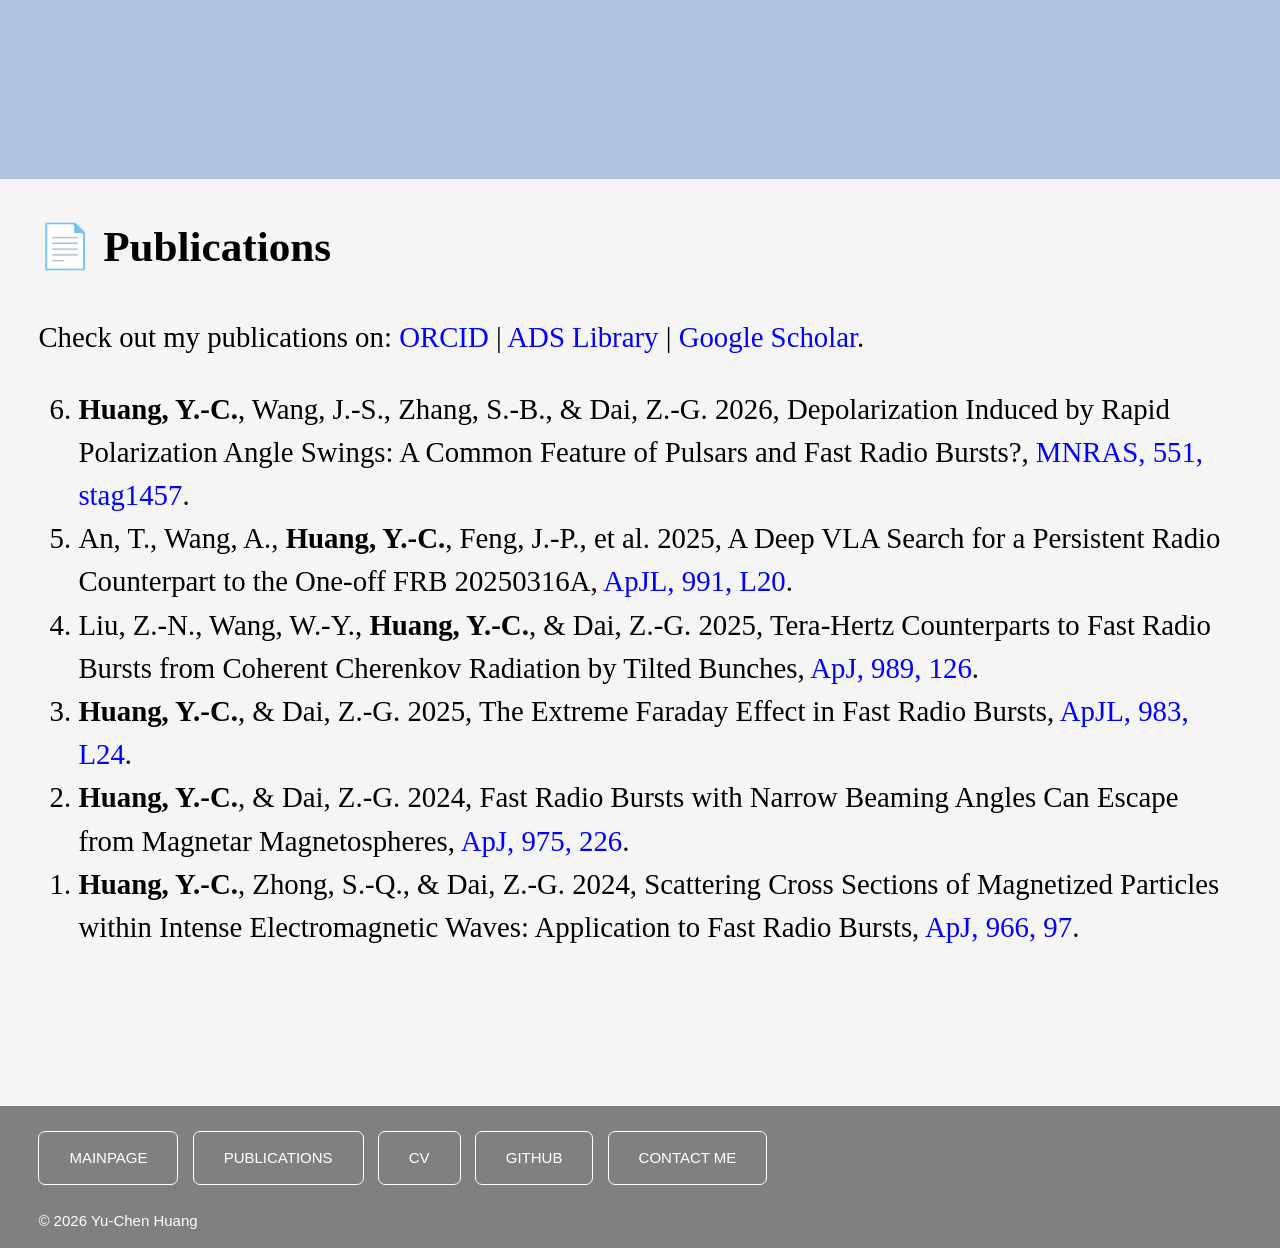
==== publications.html @ b3e76aa9 "Add files via upload" ====
<!DOCTYPE html>
<html lang="en">


<head>
    <link rel="icon" type="image/png" href="favicon.png">
    <meta charset="UTF-8">
    <meta name="viewport" content="width=device-width, initial-scale=1.0">
    <link rel="stylesheet" href="style.css">
</head>




<body>
    <header>
        <div class="image-credit"></div>
    </header>



    <div class="bodytext">




    <section id="publications">
    <h2> 📄 Publications</h2>

    <p>Check out my publications on:  
        <a href="https://orcid.org/0009-0009-7749-8998" target="_blank">ORCID</a> | 
        <a href="https://ui.adsabs.harvard.edu/public-libraries/Ja7J52rVSSCBquu1zqYPrA" target="_blank">ADS Library</a> |
        <a href="https://scholar.google.com/citations?hl=en&user=CNCvmr4AAAAJ" target="_blank">Google Scholar</a>.
        
    </p>
        <ol reversed>


            <li>
                <b>Huang, Y.-C.</b>, Wang, J.-S., Zhang, S.-B., & Dai, Z.-G. 2026, 
                Depolarization Induced by Rapid Polarization Angle Swings: A Common Feature of Pulsars and Fast Radio Bursts?,
                <a href="https://doi.org/10.1093/mnras/stag1457" target="_blank" class="paper-link">
                MNRAS, 551, stag1457</a>.
                <span class="__dimensions_badge_embed__"
                      data-doi="10.1093/mnras/stag1457"
                       data-style="large_rectangle">
                </span>
                <script async src="https://integration-badge.dimensions.ai/static/ai/badge.js"></script>
            </li>



            <li>
                An, T., Wang, A., <b>Huang, Y.-C.</b>, Feng, J.-P., et al. 2025, 
                A Deep VLA Search for a Persistent Radio Counterpart to the One-off FRB 20250316A,
                <a href="https://doi.org/10.3847/2041-8213/ae0324" target="_blank" class="paper-link">
                ApJL, 991, L20</a>.
                <span class="__dimensions_badge_embed__"
                      data-doi="10.3847/2041-8213/ae0324"
                       data-style="large_rectangle">
                </span>
                <script async src="https://integration-badge.dimensions.ai/static/ai/badge.js"></script>
            </li>

            <li>
                Liu, Z.-N., Wang, W.-Y., <b>Huang, Y.-C.</b>, & Dai, Z.-G. 2025,
                Tera-Hertz Counterparts to Fast Radio Bursts from Coherent Cherenkov Radiation by Tilted Bunches,
                <a href="https://doi.org/10.3847/1538-4357/adea76" target="_blank" class="paper-link">
                ApJ, 989, 126</a>.
                <span class="__dimensions_badge_embed__"
                      data-doi="10.3847/1538-4357/adea76"
                       data-style="large_rectangle">
                </span>
                <script async src="https://integration-badge.dimensions.ai/static/ai/badge.js"></script>
            </li>

            <li>
                <b>Huang, Y.-C.</b>, & Dai, Z.-G. 2025, 
                The Extreme Faraday Effect in Fast Radio Bursts,
                <a href="https://doi.org/10.3847/2041-8213/adc55e" target="_blank" class="paper-link">
                ApJL, 983, L24</a>.
                <span class="__dimensions_badge_embed__"
                      data-doi="10.3847/2041-8213/adc55e"
                       data-style="large_rectangle">
                </span>
                <script async src="https://integration-badge.dimensions.ai/static/ai/badge.js"></script>
            </li>

            <li>
                <b>Huang, Y.-C.</b>, & Dai, Z.-G. 2024,
                Fast Radio Bursts with Narrow Beaming Angles Can Escape from Magnetar Magnetospheres,
                <a href="https://doi.org/10.3847/1538-4357/ad822e" target="_blank" class="paper-link">
                ApJ, 975, 226</a>.
                <span class="__dimensions_badge_embed__"
                      data-doi="10.3847/1538-4357/ad822e"
                       data-style="large_rectangle">
                </span>
                <script async src="https://integration-badge.dimensions.ai/static/ai/badge.js"></script>
            </li>

            <li>
                <b>Huang, Y.-C.</b>, Zhong, S.-Q., & Dai, Z.-G. 2024, 
                Scattering Cross Sections of Magnetized Particles within Intense Electromagnetic Waves: 
                Application to Fast Radio Bursts,
                <a href="https://doi.org/10.3847/1538-4357/ad39e7" target="_blank" class="paper-link">
                ApJ, 966, 97</a>.
                <span class="__dimensions_badge_embed__"
                      data-doi="10.3847/1538-4357/ad39e7"
                       data-style="large_rectangle">
                </span>
                <script async src="https://integration-badge.dimensions.ai/static/ai/badge.js"></script>
            </li>

        </ol>
    </section>




    </div>




    <footer>

    <nav>
        <ul>
            <li><a href="index.html">MAINPAGE</a></li>
            <li><a href="publications.html">PUBLICATIONS</a></li>
            <li><a href="ych_CV.pdf" target="_blank">CV</a></li>
            <li><a href="https://github.com/ychastro" target="_blank">GITHUB</a></li>
            <li><a href="mailto:ychuang@mail.ustc.edu.cn">CONTACT ME</a></li>
        </ul>
    </nav>
    
    <p>&copy; 2026 Yu-Chen Huang</p>

</footer>




    
</body>








</html>
---- style.css ----
header{
    background-size: cover;     
    background-position: center; 
    background-color: lightsteelblue;               
    margin: 0%;
    padding: 7% 0% 7% 0%;
}




body{
    background-color: whitesmoke;
    color: black;
    font-family: Palatino, Georgia, "Times New Roman";
    font-size: 1.8rem; 
    line-height: 1.5;
    margin: 0;
    display: flex;
    flex-direction: column;
    min-height: 100vh;
    min-height: 100dvh;
}



.about-photo { 
    width: 220px; 
    height: auto; 
    float: left; 
    margin: 0% 5% 2% 2%; 
    border-radius: 10%; 
}



.bodytext{
    text-align: left;
    margin: 0% 3% 10% 3%;
    flex: 1;
}



body a {
    color: blue;
    text-decoration: none;
}


.paper-link {
    text-decoration: none;
}



.educationdetail{
    color: gray;
}



footer {
    background-color: gray;
    background-size: cover;
    background-position: center;
    color: white;
    padding: 0% 0% 0% 3%; 
    text-align: left;
    font-family: Arial;
    font-size: 15px; 
}



footer nav ul {
    list-style: none;
    padding: 0vw;
}



footer nav ul li {
    display: inline;
}



footer nav ul li a {

    display: inline-block;           /* 让 a 可以设置内边距 */
    padding: 15px 30px 15px 30px;        /* 边框和字体之间空白，上右下左*/
    margin: 10px 10px 10px 0px;    
    color: white;                     /* 文字颜色 */
    background-color: rgba(255,255,255,0); /* 背景颜色 */
    border: 1px solid white;          /* 白色边框粗细 */
    border-radius: 7px;               /* 圆角按钮 */
    font-family: Arial, Helvetica, sans-serif;
    font-size: 15px;                 /* 文字大小 */
    transition: all 0.3s ease;        /* 鼠标悬停动画 */
}




/* 悬停效果 */
footer nav ul li a:hover {
    background-color: rgba(255, 255, 255, 0.376); /* 半透明背景 */
    border-color: white;                    /* 可以换成金色边框，呼应银河 */
    cursor: pointer;
    transform: translateY(-1px); /* 👈 向上移动 */
}
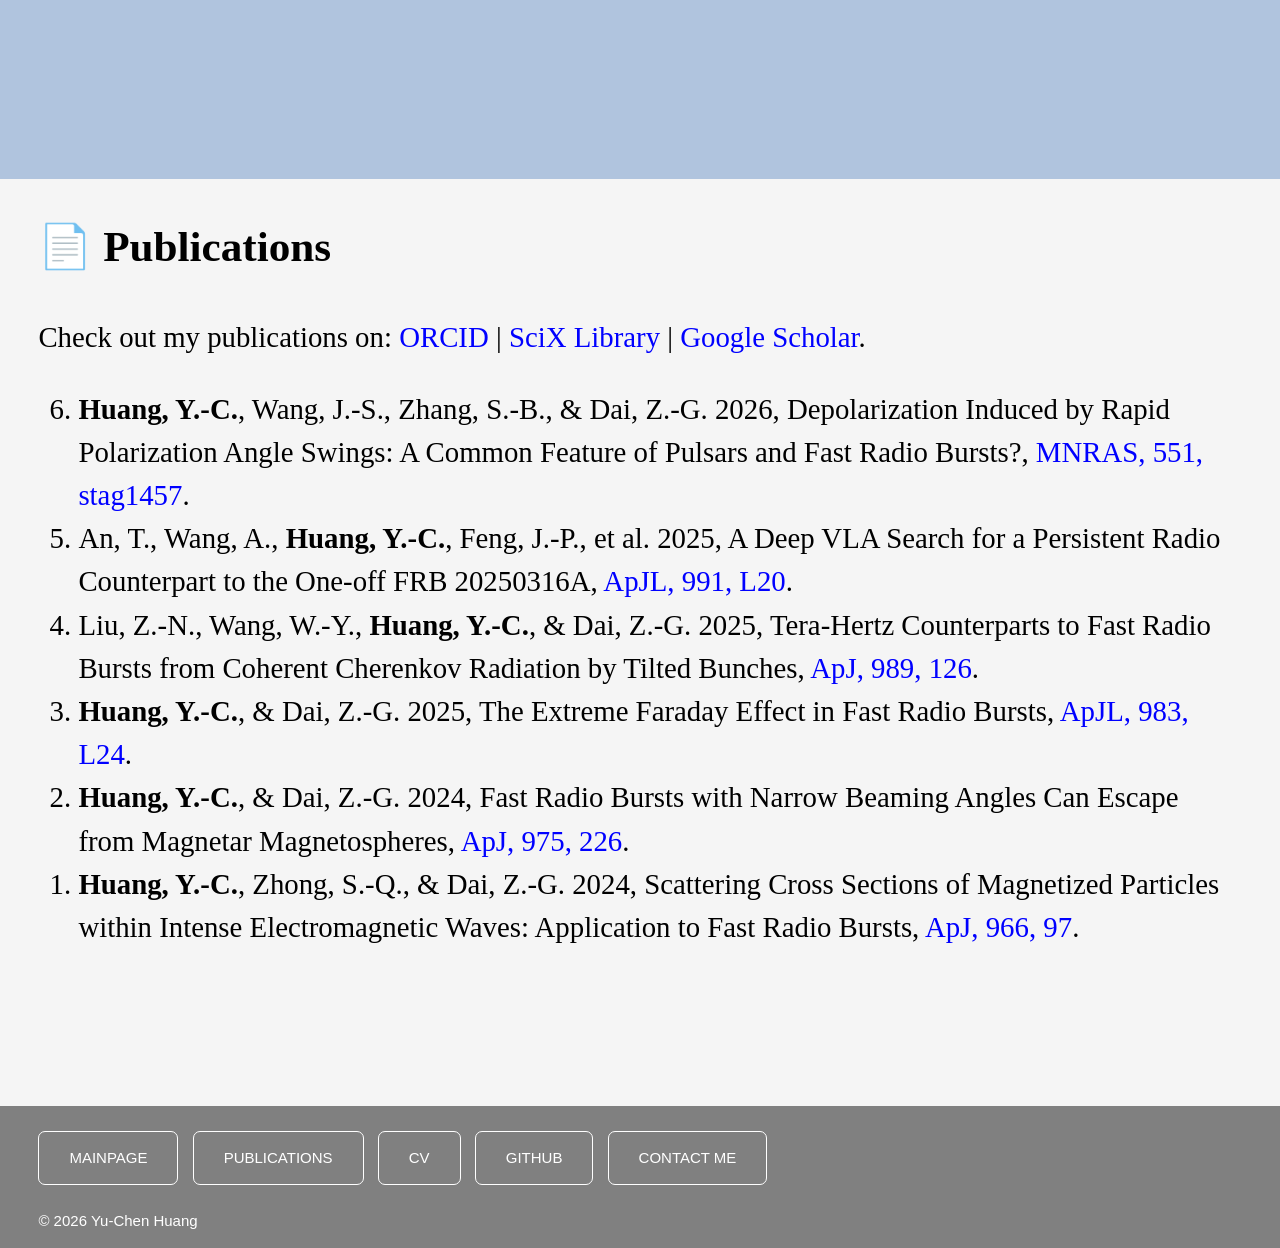
==== commit 15eee33c: "Add files via upload" ====
--- a/publications.html
+++ b/publications.html
@@ -29,7 +29,7 @@
 
     <p>Check out my publications on:  
         <a href="https://orcid.org/0009-0009-7749-8998" target="_blank">ORCID</a> | 
-        <a href="https://ui.adsabs.harvard.edu/public-libraries/Ja7J52rVSSCBquu1zqYPrA" target="_blank">ADS Library</a> |
+        <a href="https://scixplorer.org/user/libraries/Ja7J52rVSSCBquu1zqYPrA" target="_blank">SciX Library</a> |
         <a href="https://scholar.google.com/citations?hl=en&user=CNCvmr4AAAAJ" target="_blank">Google Scholar</a>.
         
     </p>
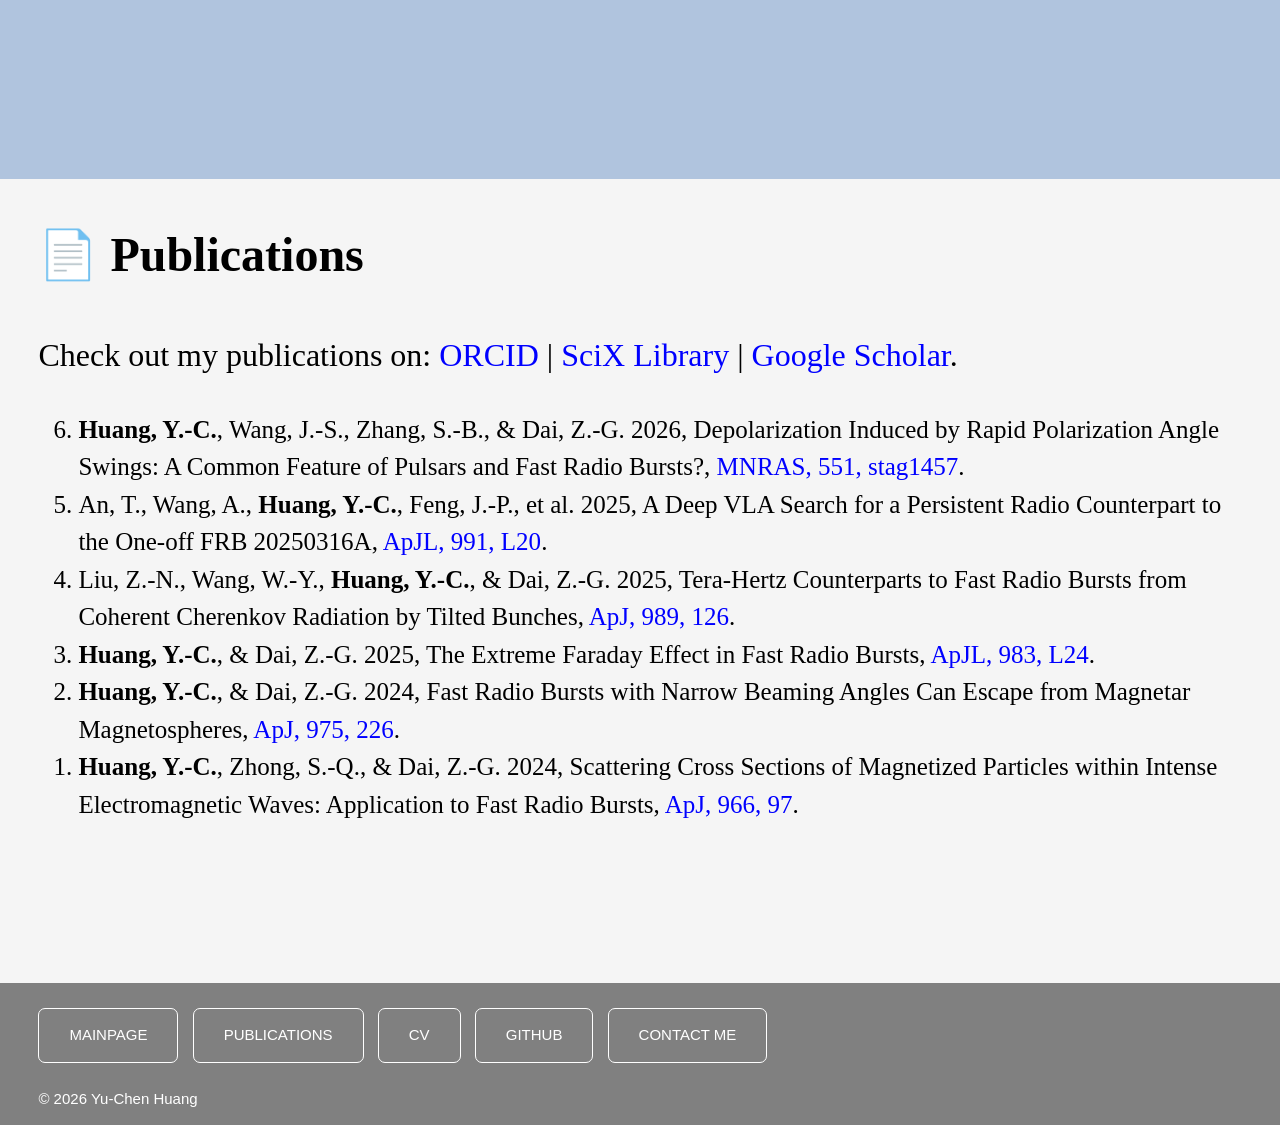
==== commit 9b4739ac: "Add files via upload" ====
--- a/publications.html
+++ b/publications.html
@@ -29,12 +29,13 @@
 
     <p>Check out my publications on:  
         <a href="https://orcid.org/0009-0009-7749-8998" target="_blank">ORCID</a> | 
-        <a href="https://scixplorer.org/user/libraries/Ja7J52rVSSCBquu1zqYPrA" target="_blank">SciX Library</a> |
+        <a href="https://scixplorer.org/public-libraries/Ja7J52rVSSCBquu1zqYPrA" target="_blank">SciX Library</a> |
         <a href="https://scholar.google.com/citations?hl=en&user=CNCvmr4AAAAJ" target="_blank">Google Scholar</a>.
         
     </p>
         <ol reversed>
 
+        <mainpublications style="font-size: 25px; line-height: 1.5;">
 
             <li>
                 <b>Huang, Y.-C.</b>, Wang, J.-S., Zhang, S.-B., & Dai, Z.-G. 2026, 
@@ -110,6 +111,7 @@
                 </span>
                 <script async src="https://integration-badge.dimensions.ai/static/ai/badge.js"></script>
             </li>
+        </mainpublications>
 
         </ol>
     </section>
--- a/style.css
+++ b/style.css
@@ -13,7 +13,7 @@
     background-color: whitesmoke;
     color: black;
     font-family: Palatino, Georgia, "Times New Roman";
-    font-size: 1.8rem; 
+    font-size: 2rem; 
     line-height: 1.5;
     margin: 0;
     display: flex;
@@ -28,7 +28,7 @@
     width: 220px; 
     height: auto; 
     float: left; 
-    margin: 0% 5% 2% 2%; 
+    margin: 0% 5% 0% 2%; 
     border-radius: 10%; 
 }
 
@@ -39,6 +39,7 @@
     margin: 0% 3% 10% 3%;
     flex: 1;
 }
+
 
 
 
